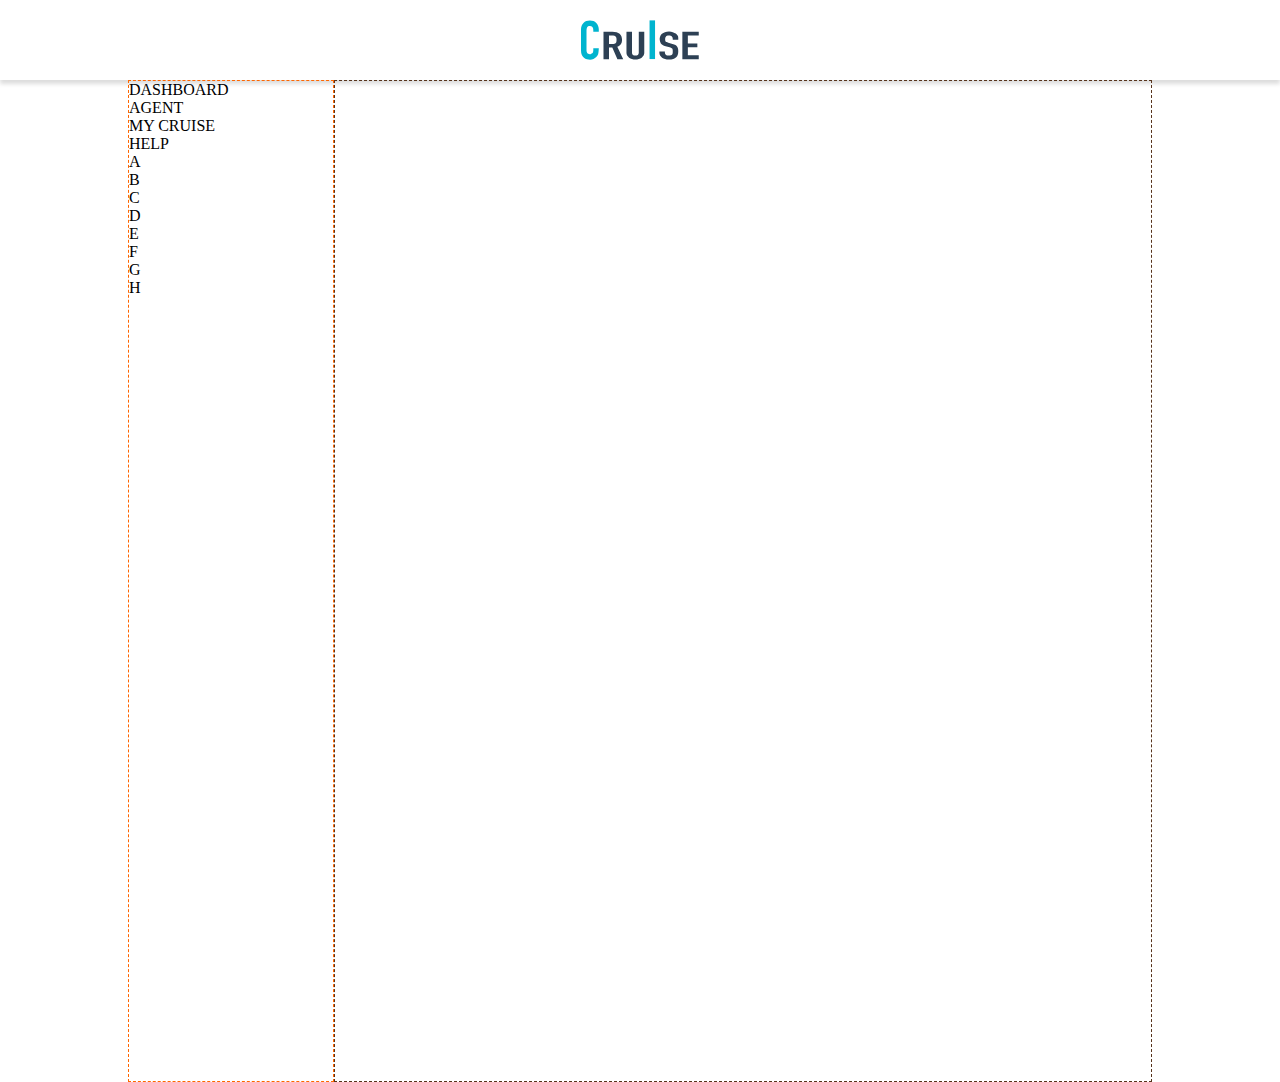
==== index.html @ 57eecc43 "homework" ====
<!DOCTYPE html>
<html lang="en">

<head>
    <meta charset="UTF-8">
    <meta name="viewport" content="width=device-width, initial-scale=1.0">
    <meta http-equiv="X-UA-Compatible" content="ie=edge">
    <title>CRULSR</title>
</head>
<link rel="stylesheet" href="./index.css">

<body>
    <div class="wrap">
        <div class="head">
            <img src="img/logo.svg" alt="logo">
            <!-- <div class="msg"></div> -->
        </div>
        <div class="content">
            <div class="content-left">
                <div class="top">
                    <ul>
                        <li>DASHBOARD</li>
                        <li>AGENT</li>
                        <li>MY CRUISE</li>
                        <li>HELP</li>
                    </ul>
                </div>
                <div class="bottom">
                    <ul>
                        <li>A</li>
                        <li>B</li>
                        <li>C</li>
                        <li>D</li>
                        <li>E</li>
                        <li>F</li>
                        <li>G</li>
                        <li>H</li>
                    </ul>
                </div>
            </div>
            <div class="content-right"></div>
        </div>

    </div>
</body>

</html>
---- index.css ----
*{
    margin: 0;
    padding: 0;
    list-style: none;
}
.head{
    background-color: #fff;
    width: 100%;
    height: 80px;
    display: flex;
    justify-content: center;
    align-items: center;
    box-shadow: 0 4px 4px #ddd
}
.head img{
    height: 40px;
}
.head .msg{
    width: 50px;
    height: 50px;
    border-radius:50%;
    background-color: #f60; 
}
.content{
    display: flex;
    width: 80%;
    margin: 0 auto;
    /* margin-top: 10px; */
}
.content-left,.content-right{
    /* background-color: #ddd; */
    /* flex-direction: row */
}
.content-left{
    width: 20%;
    height: 1000px;
    /* background-color: red; */
    border: 1px dashed #f60;
}
.content-right{
    border: 1px dashed rgb(87, 51, 27);
    
    width: 80%;
    height: 1000px;
    /* background-color: green; */
}
@font-face {
    font-family: 'cruise';
    src:
      url('fonts/cruise.ttf?srz1pg') format('truetype'),
      url('fonts/cruise.woff?srz1pg') format('woff'),
      url('fonts/cruise.svg?srz1pg#cruise') format('svg');
    font-weight: normal;
    font-style: normal;
  }
  
  [class^="icon-"], [class*=" icon-"] {
    /* use !important to prevent issues with browser extensions that change fonts */
    font-family: 'cruise' !important;
    speak: none;
    font-style: normal;
    font-weight: normal;
    font-variant: normal;
    text-transform: none;
    line-height: 1;
  
    /* Better Font Rendering =========== */
    -webkit-font-smoothing: antialiased;
    -moz-osx-font-smoothing: grayscale;
  }
  
  .icon-desktop:before {
    content: "\e30c";
  }
  .icon-boat:before {
    content: "\e532";
  }
  .icon-deny:before {
    content: "\e611";
  }
  .icon-folder:before {
    content: "\e2c8";
  }
  .icon-info:before {
    content: "\e88f";
  }
  .icon-plus:before {
    content: "\f067";
  }
  .icon-search:before {
    content: "\f002";
  }
  .icon-th-card:before {
    content: "\f00a";
  }
  .icon-th-list:before {
    content: "\f00b";
  }
  .icon-close:before {
    content: "\f00d";
  }
  .icon-cog:before {
    content: "\f013";
  }
  .icon-trash:before {
    content: "\f014";
  }
  .icon-sign-in:before {
    content: "\f090";
  }
  .icon-navicon:before {
    content: "\f0c9";
  }
  .icon-dashboard:before {
    content: "\f0e4";
  }
  .icon-sitemap:before {
    content: "\f0e8";
  }
  .icon-coffee:before {
    content: "\f0f4";
  }
  .icon-angle-up:before {
    content: "\f106";
  }
  .icon-angle-down:before {
    content: "\f107";
  }
  .icon-life-bouy:before {
    content: "\f1cd";
  }
  .icon-id-card:before {
    content: "\f2c3";
  }
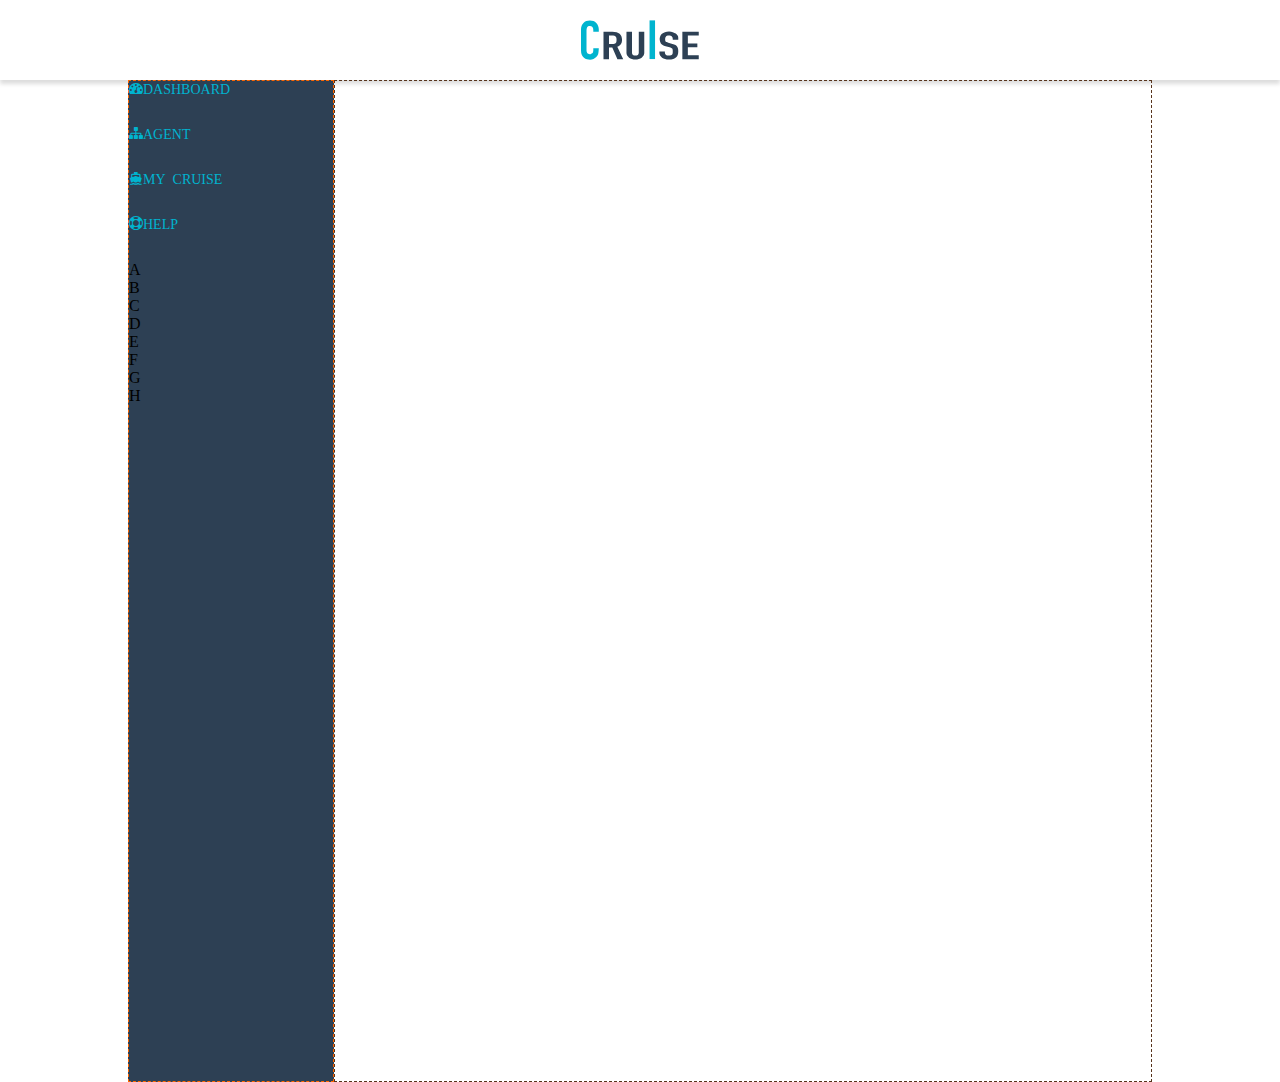
==== commit 9d910cbc: "homework" ====
--- a/index.html
+++ b/index.html
@@ -18,11 +18,12 @@
         <div class="content">
             <div class="content-left">
                 <div class="top">
-                    <ul>
-                        <li>DASHBOARD</li>
-                        <li>AGENT</li>
-                        <li>MY CRUISE</li>
-                        <li>HELP</li>
+                    <ul class="menu">
+                        <li class="icon-dashboard">DASHBOARD</li>
+                        <li class="icon-sitemap">AGENT</li>
+                        <li class="icon-boat">MY CRUISE</li>
+                        <li class="icon-life-bouy">HELP</li>
+                        <!-- <li class="icon-desktop"></li> -->
                     </ul>
                 </div>
                 <div class="bottom">
--- a/index.css
+++ b/index.css
@@ -34,7 +34,7 @@
 .content-left{
     width: 20%;
     height: 1000px;
-    /* background-color: red; */
+    background-color:#2d4054;
     border: 1px dashed #f60;
 }
 .content-right{
@@ -43,6 +43,12 @@
     width: 80%;
     height: 1000px;
     /* background-color: green; */
+}
+.menu li{
+  height: 45px;
+  font-size: 14px;
+  color: #00b4cf;
+  /* background-color: #fff; */
 }
 @font-face {
     font-family: 'cruise';
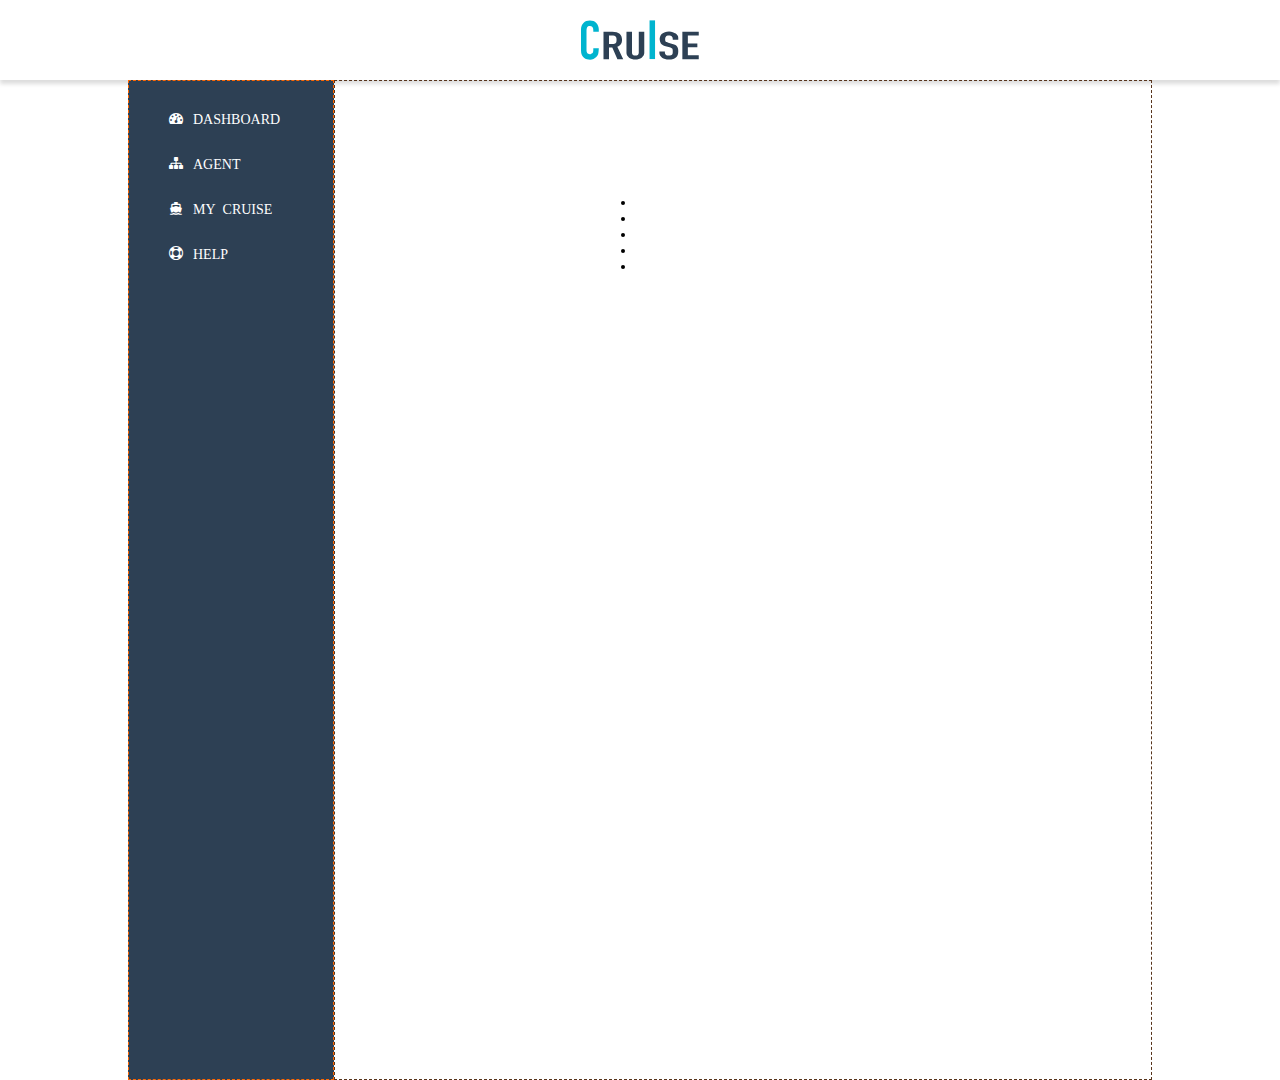
==== commit 8f240e00: "WORK" ====
--- a/index.html
+++ b/index.html
@@ -13,33 +13,58 @@
     <div class="wrap">
         <div class="head">
             <img src="img/logo.svg" alt="logo">
-            <!-- <div class="msg"></div> -->
         </div>
         <div class="content">
-            <div class="content-left">
+            <div class="content-left clearfix">
                 <div class="top">
                     <ul class="menu">
-                        <li class="icon-dashboard">DASHBOARD</li>
-                        <li class="icon-sitemap">AGENT</li>
-                        <li class="icon-boat">MY CRUISE</li>
-                        <li class="icon-life-bouy">HELP</li>
-                        <!-- <li class="icon-desktop"></li> -->
+                        <li class="icon-dashboard">
+                            <span>DASHBOARD</span>
+                        </li>
+                        <li class="icon-sitemap">
+                            <span>AGENT</span>
+                        </li>
+                        <li class="icon-boat">
+                            <span>MY CRUISE</span>
+                        </li>
+                        <li class="icon-life-bouy">
+                            <span>HELP</span>
+                        </li>
                     </ul>
                 </div>
-                <div class="bottom">
+                <!-- <div class="bottom">
+                    <ul class="list">
+                        <li class="history">History</li>
+                        <li>bjstdmngbgr02/Acceptance_test</li>
+                        <li>bjstdmngbgr03/Acceptance_test</li>
+                        <li>bjstdmngbgr04/Acceptance_test</li>
+                        <li>bjstdmngbgr05/Acceptance_test</li>
+                        <li>bjstdmngbgr06/Acceptance_test</li>
+                        <li>bjstdmngbgr07/Acceptance_test</li>
+                        <li>bjstdmngbgr08/Acceptance_test</li>
+                        <li>bjstdmngbgr09/Acceptance_test</li>
+                        <li>bjstdmngbgr10/Acceptance_test</li>
+                        <li>bjstdmngbgr11/Acceptance_test</li>
+                        <li>bjstdmngbgr12/Acceptance_test</li>
+                        <li>bjstdmngbgr13/Acceptance_test</li>
+                    </ul>
+                </div> -->
+            </div>
+            <div class="content-right">
+                <div class="building"></div>
+                <div class="ldle"></div>
+                <div class="total"></div>
+                <div class="header"></div>
+                <div class="container">
                     <ul>
-                        <li>A</li>
-                        <li>B</li>
-                        <li>C</li>
-                        <li>D</li>
-                        <li>E</li>
-                        <li>F</li>
-                        <li>G</li>
-                        <li>H</li>
+                        <li></li>
+                        <li></li>
+                        <li></li>
+                        <li></li>
+                        <li></li>
                     </ul>
                 </div>
             </div>
-            <div class="content-right"></div>
         </div>
 
     </div>
--- a/index.css
+++ b/index.css
@@ -1,141 +1,233 @@
-*{
-    margin: 0;
-    padding: 0;
-    list-style: none;
-}
-.head{
-    background-color: #fff;
-    width: 100%;
-    height: 80px;
-    display: flex;
-    justify-content: center;
-    align-items: center;
-    box-shadow: 0 4px 4px #ddd
-}
-.head img{
-    height: 40px;
-}
-.head .msg{
-    width: 50px;
-    height: 50px;
-    border-radius:50%;
-    background-color: #f60; 
-}
-.content{
-    display: flex;
-    width: 80%;
-    margin: 0 auto;
-    /* margin-top: 10px; */
-}
-.content-left,.content-right{
-    /* background-color: #ddd; */
-    /* flex-direction: row */
-}
-.content-left{
-    width: 20%;
-    height: 1000px;
-    background-color:#2d4054;
-    border: 1px dashed #f60;
-}
-.content-right{
-    border: 1px dashed rgb(87, 51, 27);
-    
-    width: 80%;
-    height: 1000px;
-    /* background-color: green; */
-}
-.menu li{
+html,
+body {
+  margin: 0;
+  padding: 0;
+  width: 100%;
+  font-size: 14px
+}
+
+.clearfix::after {
+  display: block;
+  content: "";
+  clear: both;
+}
+
+.head {
+  background-color: #fff;
+  width: 100%;
+  height: 80px;
+  display: flex;
+  justify-content: center;
+  align-items: center;
+  box-shadow: 0 4px 4px #ddd
+}
+
+.head img {
+  height: 40px;
+}
+
+.head .msg {
+  width: 50px;
+  height: 50px;
+  border-radius: 50%;
+  background-color: #f60;
+}
+
+.content {
+  display: flex;
+  width: 80%;
+  margin: 0 auto;
+  height: 1000px;
+}
+
+
+.content-left {
+  width: 20%;
+  background-color: #2d4054;
+  border: 1px dashed #f60;
+}
+
+.content-right {
+  border: 1px dashed rgb(87, 51, 27);
+  width: 80%;
+  overflow: hidden;
+}
+
+.menu li span {
+  margin-left: 10px;
+}
+
+.menu li {
+  display: flex;
+  align-items: center;
   height: 45px;
   font-size: 14px;
-  color: #00b4cf;
-  /* background-color: #fff; */
-}
+  color: #fff;
+  cursor: pointer;
+}
+
+.bottom {
+  position: absolute;
+  bottom: 0;
+}
+
+.history {
+  font-size: 24px;
+  color: #cccccc;
+  list-style: none;
+}
+
+.list {
+  font-size: 12px;
+  color: #999;
+  /* margin-top: 5px; */
+  /* padding-top: 5px; */
+}
+
+.list li {
+  /* margin-left: 20px; */
+  margin-top: 5px;
+}
+
+.content-right div {
+  width: 30%;
+  height: 100px;
+  /* background-color: #f60; */
+  float: left;
+  margin-left: 8px;
+}
+
+/* .building {
+  background-color: #FF9A2A;
+}
+
+.ldle {
+  background-color: #7fbc39;
+}
+
+.total {
+  background-color: #ddd;
+}
+
+.content-right .header {
+  background-color: #f60;
+  width: 98%;
+  height: 50px;
+  margin-top: 5px;
+}
+
+.container ul li {
+  list-style: none;
+  width: 500px;
+  height: 80px;
+  margin-top: 5px;
+  background-color: #ccc;
+} */
+
+/*--------------------*/
+
 @font-face {
-    font-family: 'cruise';
-    src:
-      url('fonts/cruise.ttf?srz1pg') format('truetype'),
-      url('fonts/cruise.woff?srz1pg') format('woff'),
-      url('fonts/cruise.svg?srz1pg#cruise') format('svg');
-    font-weight: normal;
-    font-style: normal;
-  }
-  
-  [class^="icon-"], [class*=" icon-"] {
-    /* use !important to prevent issues with browser extensions that change fonts */
-    font-family: 'cruise' !important;
-    speak: none;
-    font-style: normal;
-    font-weight: normal;
-    font-variant: normal;
-    text-transform: none;
-    line-height: 1;
-  
-    /* Better Font Rendering =========== */
-    -webkit-font-smoothing: antialiased;
-    -moz-osx-font-smoothing: grayscale;
-  }
-  
-  .icon-desktop:before {
-    content: "\e30c";
-  }
-  .icon-boat:before {
-    content: "\e532";
-  }
-  .icon-deny:before {
-    content: "\e611";
-  }
-  .icon-folder:before {
-    content: "\e2c8";
-  }
-  .icon-info:before {
-    content: "\e88f";
-  }
-  .icon-plus:before {
-    content: "\f067";
-  }
-  .icon-search:before {
-    content: "\f002";
-  }
-  .icon-th-card:before {
-    content: "\f00a";
-  }
-  .icon-th-list:before {
-    content: "\f00b";
-  }
-  .icon-close:before {
-    content: "\f00d";
-  }
-  .icon-cog:before {
-    content: "\f013";
-  }
-  .icon-trash:before {
-    content: "\f014";
-  }
-  .icon-sign-in:before {
-    content: "\f090";
-  }
-  .icon-navicon:before {
-    content: "\f0c9";
-  }
-  .icon-dashboard:before {
-    content: "\f0e4";
-  }
-  .icon-sitemap:before {
-    content: "\f0e8";
-  }
-  .icon-coffee:before {
-    content: "\f0f4";
-  }
-  .icon-angle-up:before {
-    content: "\f106";
-  }
-  .icon-angle-down:before {
-    content: "\f107";
-  }
-  .icon-life-bouy:before {
-    content: "\f1cd";
-  }
-  .icon-id-card:before {
-    content: "\f2c3";
-  }
-  +  font-family: 'cruise';
+  src: url('fonts/cruise.ttf?srz1pg') format('truetype'), url('fonts/cruise.woff?srz1pg') format('woff'), url('fonts/cruise.svg?srz1pg#cruise') format('svg');
+  font-weight: normal;
+  font-style: normal;
+}
+
+[class^="icon-"],
+[class*=" icon-"] {
+  /* use !important to prevent issues with browser extensions that change fonts */
+  font-family: 'cruise' !important;
+  speak: none;
+  font-style: normal;
+  font-weight: normal;
+  font-variant: normal;
+  text-transform: none;
+  line-height: 1;
+  /* Better Font Rendering =========== */
+  -webkit-font-smoothing: antialiased;
+  -moz-osx-font-smoothing: grayscale;
+}
+
+.icon-desktop:before {
+  content: "\e30c";
+}
+
+.icon-boat:before {
+  content: "\e532";
+}
+
+.icon-deny:before {
+  content: "\e611";
+}
+
+.icon-folder:before {
+  content: "\e2c8";
+}
+
+.icon-info:before {
+  content: "\e88f";
+}
+
+.icon-plus:before {
+  content: "\f067";
+}
+
+.icon-search:before {
+  content: "\f002";
+}
+
+.icon-th-card:before {
+  content: "\f00a";
+}
+
+.icon-th-list:before {
+  content: "\f00b";
+}
+
+.icon-close:before {
+  content: "\f00d";
+}
+
+.icon-cog:before {
+  content: "\f013";
+}
+
+.icon-trash:before {
+  content: "\f014";
+}
+
+.icon-sign-in:before {
+  content: "\f090";
+}
+
+.icon-navicon:before {
+  content: "\f0c9";
+}
+
+.icon-dashboard:before {
+  content: "\f0e4";
+}
+
+.icon-sitemap:before {
+  content: "\f0e8";
+}
+
+.icon-coffee:before {
+  content: "\f0f4";
+}
+
+.icon-angle-up:before {
+  content: "\f106";
+}
+
+.icon-angle-down:before {
+  content: "\f107";
+}
+
+.icon-life-bouy:before {
+  content: "\f1cd";
+}
+
+.icon-id-card:before {
+  content: "\f2c3";
+}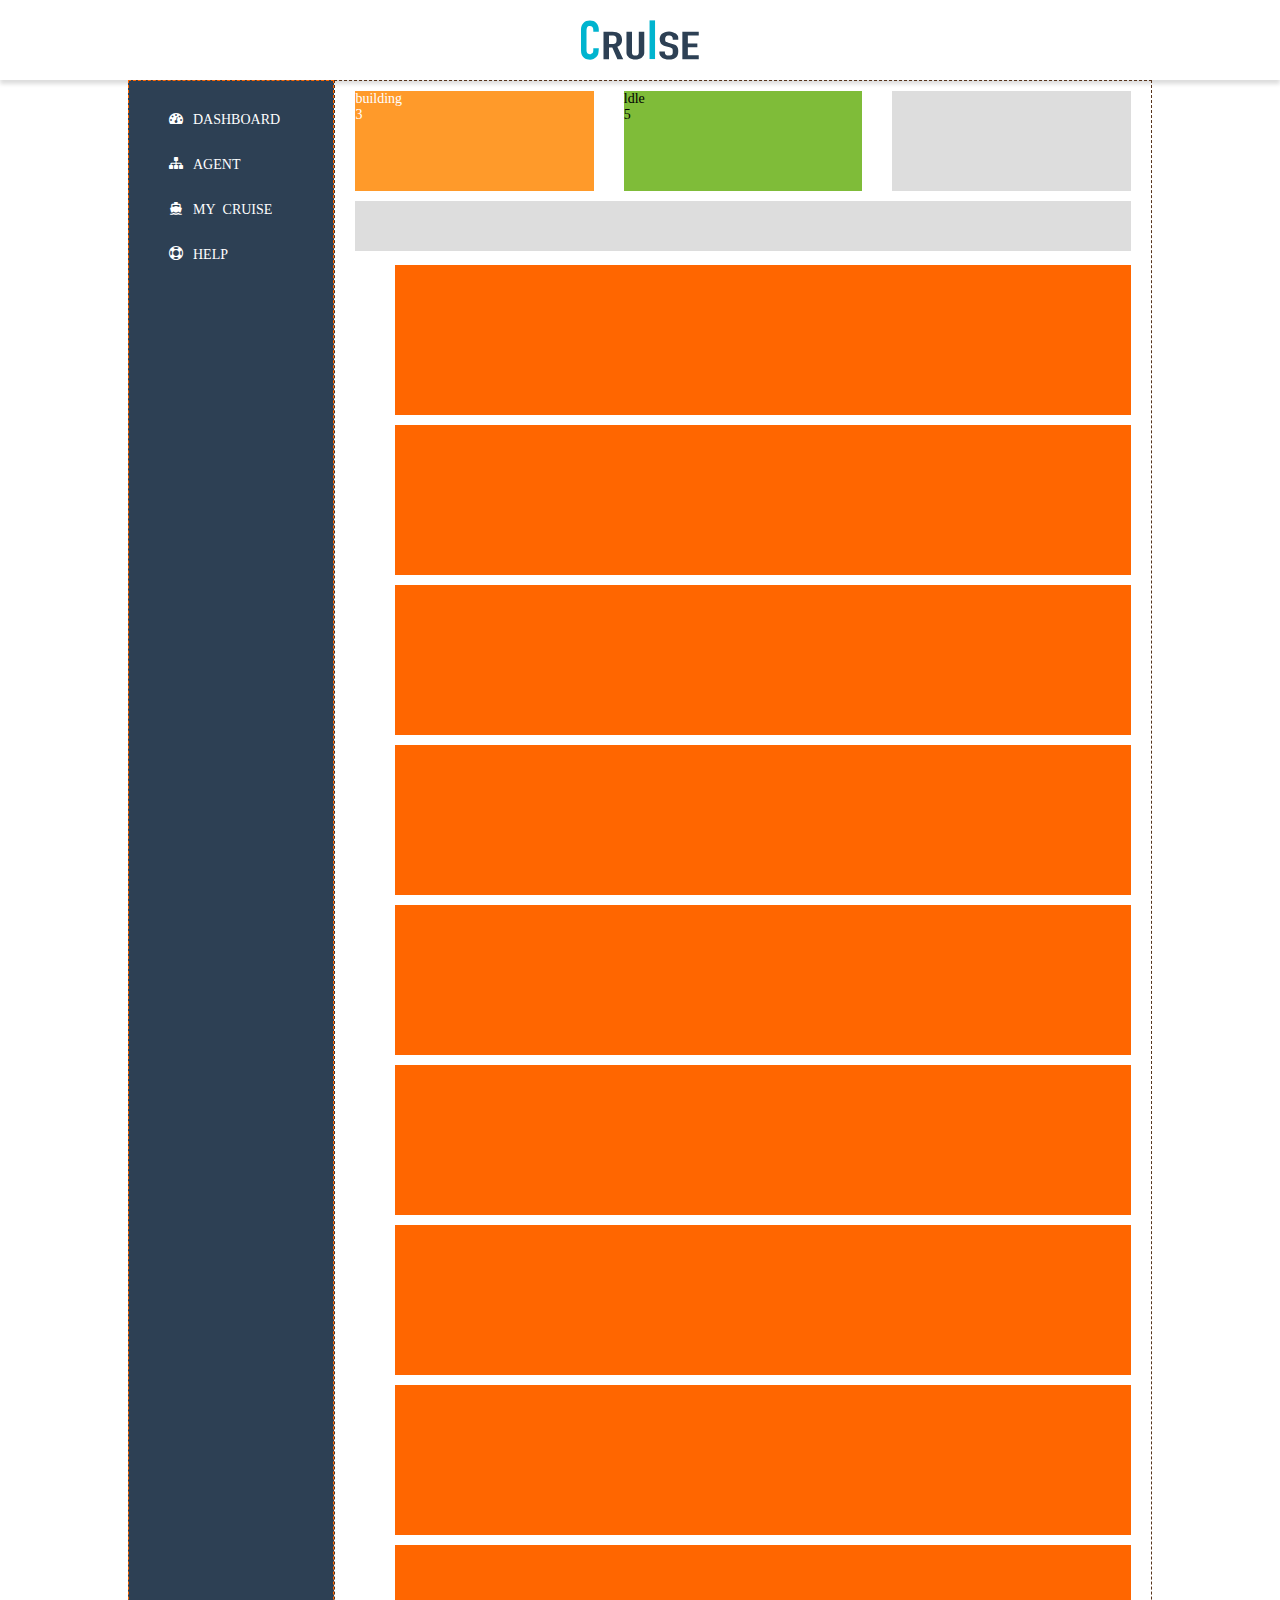
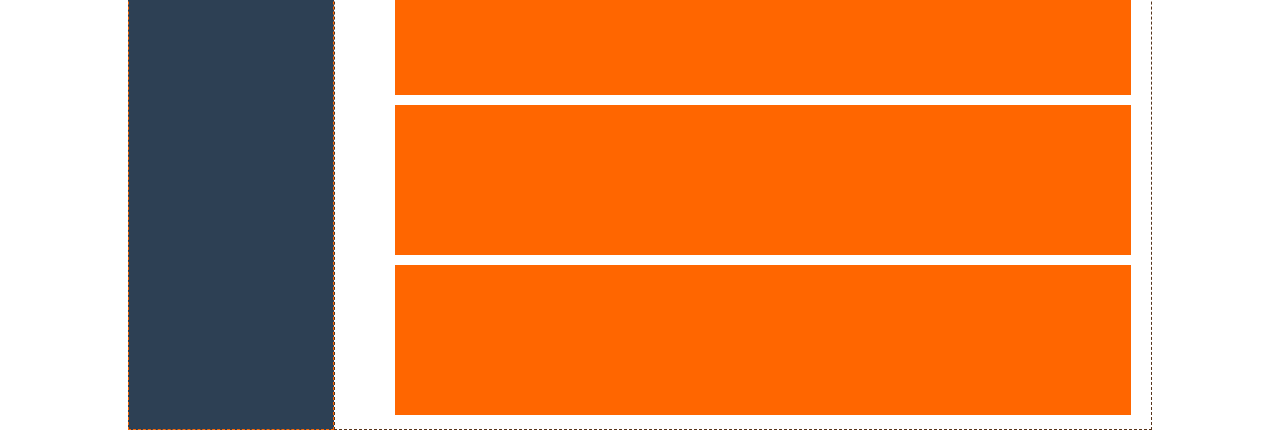
==== commit 962615a7: "git" ====
--- a/index.html
+++ b/index.html
@@ -8,11 +8,11 @@
     <title>CRULSR</title>
 </head>
 <link rel="stylesheet" href="./index.css">
-
 <body>
     <div class="wrap">
         <div class="head">
             <img src="img/logo.svg" alt="logo">
+            <!-- <div class="msg"></div> -->
         </div>
         <div class="content">
             <div class="content-left clearfix">
@@ -51,19 +51,37 @@
                 </div> -->
             </div>
             <div class="content-right">
-                <div class="building"></div>
-                <div class="ldle"></div>
-                <div class="total"></div>
-                <div class="header"></div>
                 <div class="container">
-                    <ul>
-                        <li></li>
-                        <li></li>
-                        <li></li>
-                        <li></li>
-                        <li></li>
-                    </ul>
+                        <div class="contain">
+                                <div class="building">
+                                    <div>building</div>
+                                    <div>3</div>
+                                </div>
+                                <div class="ldle">
+                                    <div>ldle</div>
+                                    <div>5</div>
+                                </div>
+                                <div class="total"></div>
+                        </div>
+                        
+                        <div class="header"></div>
+                        <div class="message">
+                          <ul>
+                              <li></li>
+                              <li></li>
+                              <li></li>
+                              <li></li>
+                              <li></li>
+                              <li></li>
+                              <li></li>
+                              <li></li>
+                              <li></li>
+                              <li></li>
+                              <li></li>
+                          </ul>
+                        </div>
                 </div>
+                
             </div>
         </div>
 
--- a/index.css
+++ b/index.css
@@ -25,19 +25,11 @@
 .head img {
   height: 40px;
 }
-
-.head .msg {
-  width: 50px;
-  height: 50px;
-  border-radius: 50%;
-  background-color: #f60;
-}
-
 .content {
   display: flex;
   width: 80%;
   margin: 0 auto;
-  height: 1000px;
+  /* height: 1000px; */
 }
 
 
@@ -47,10 +39,16 @@
   border: 1px dashed #f60;
 }
 
+.container{
+  width: 95%;
+  margin: 0 auto;
+}
 .content-right {
   border: 1px dashed rgb(87, 51, 27);
   width: 80%;
   overflow: hidden;
+  /* display: flex; */
+  
 }
 
 .menu li span {
@@ -65,65 +63,44 @@
   color: #fff;
   cursor: pointer;
 }
-
-.bottom {
-  position: absolute;
-  bottom: 0;
-}
-
-.history {
-  font-size: 24px;
-  color: #cccccc;
+.contain{
+  display: flex;
+}
+.building:first-child div{
+  color: #fff;
+  font: 18px;
+  width: bold;
+}
+.contain .building{
+  background-color: #ff9a2a;
+  height: 100px;
+  width: 250px;
+  margin-top: 10px;
+}
+.contain .ldle{
+  background-color: #7fbc39;
+  height: 100px;
+  width: 250px;
+  margin: 10px 0 0 30px;
+}
+.contain .total{
+  background-color: #ddd;
+  height: 100px;
+  margin: 10px 0 0 30px;
+  width: 250px;
+}
+
+.content-right .header{
+  background-color: #ddd;
+  margin-top: 10px;
+  height: 50px;
+}
+.message ul li{
   list-style: none;
-}
-
-.list {
-  font-size: 12px;
-  color: #999;
-  /* margin-top: 5px; */
-  /* padding-top: 5px; */
-}
-
-.list li {
-  /* margin-left: 20px; */
-  margin-top: 5px;
-}
-
-.content-right div {
-  width: 30%;
-  height: 100px;
-  /* background-color: #f60; */
-  float: left;
-  margin-left: 8px;
-}
-
-/* .building {
-  background-color: #FF9A2A;
-}
-
-.ldle {
-  background-color: #7fbc39;
-}
-
-.total {
-  background-color: #ddd;
-}
-
-.content-right .header {
+  height: 150px;
   background-color: #f60;
-  width: 98%;
-  height: 50px;
-  margin-top: 5px;
-}
-
-.container ul li {
-  list-style: none;
-  width: 500px;
-  height: 80px;
-  margin-top: 5px;
-  background-color: #ccc;
-} */
-
+  margin-top: 10px;
+}
 /*--------------------*/
 
 @font-face {
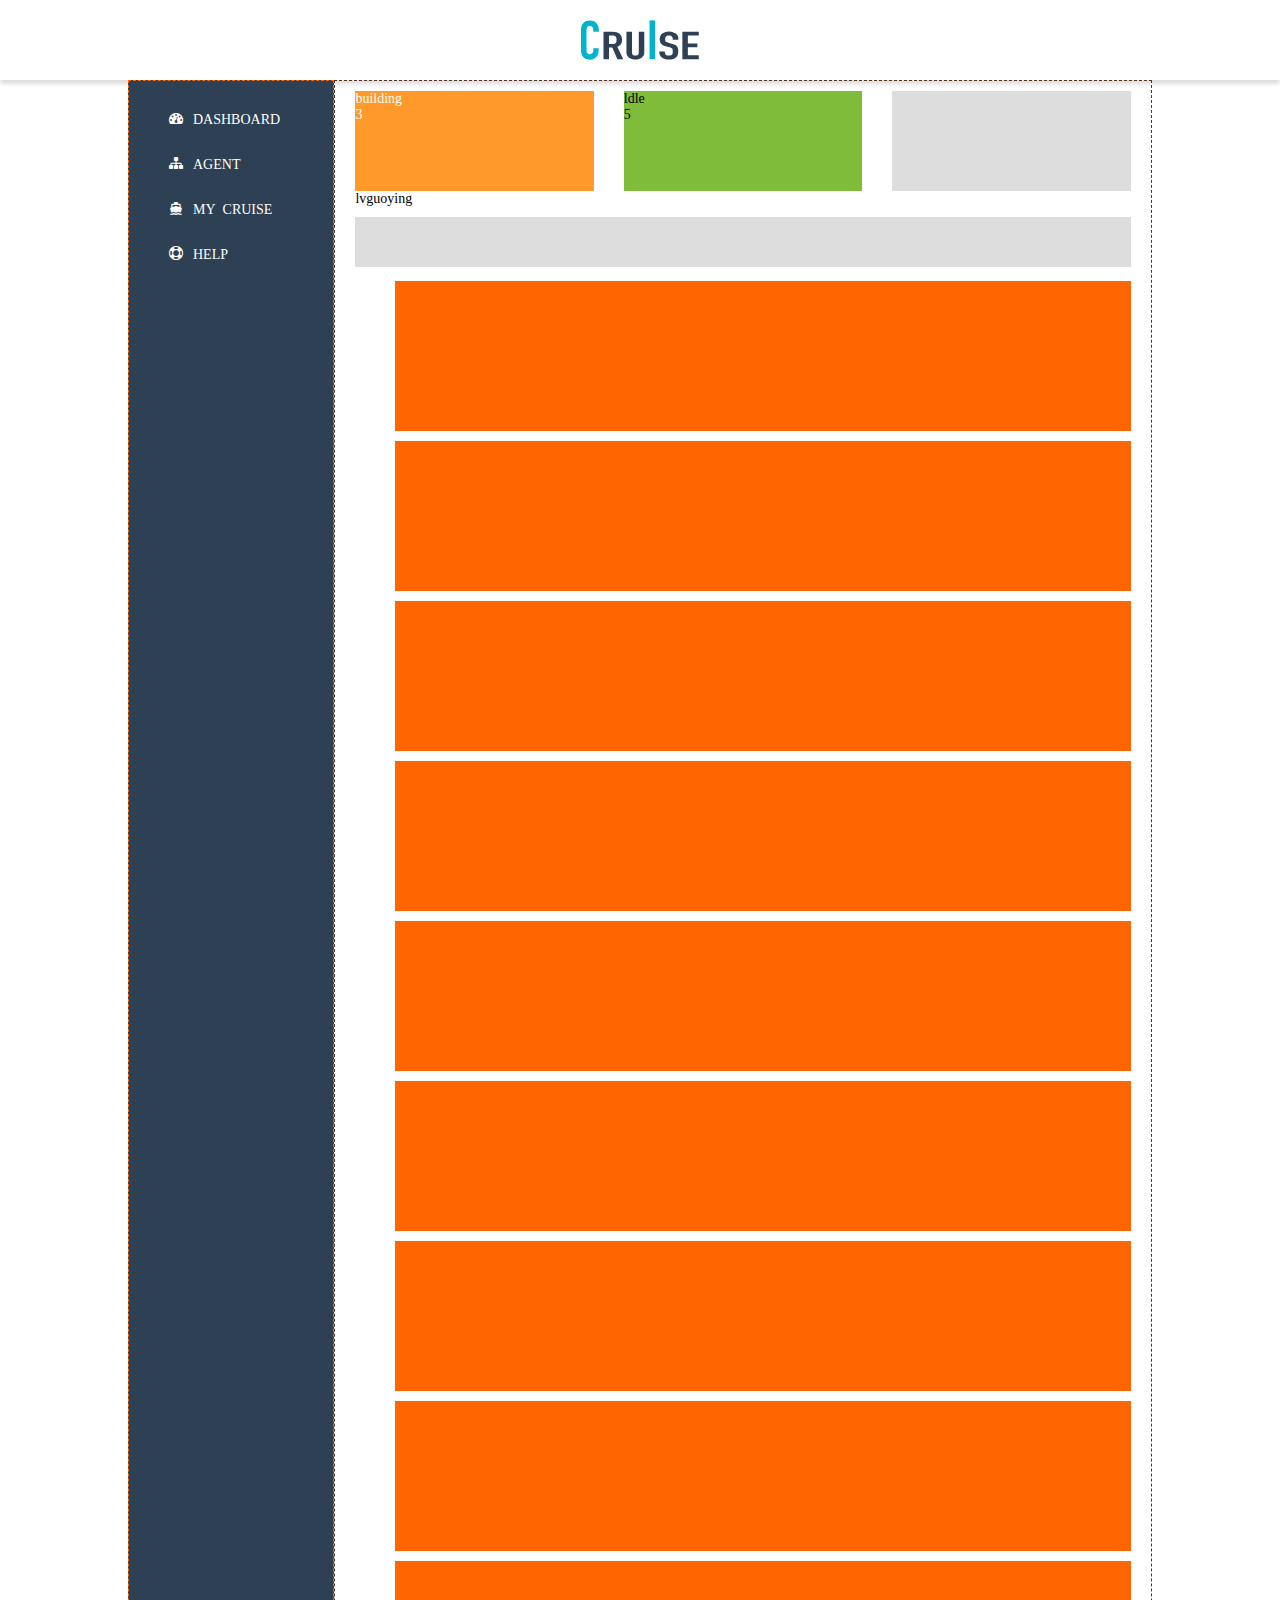
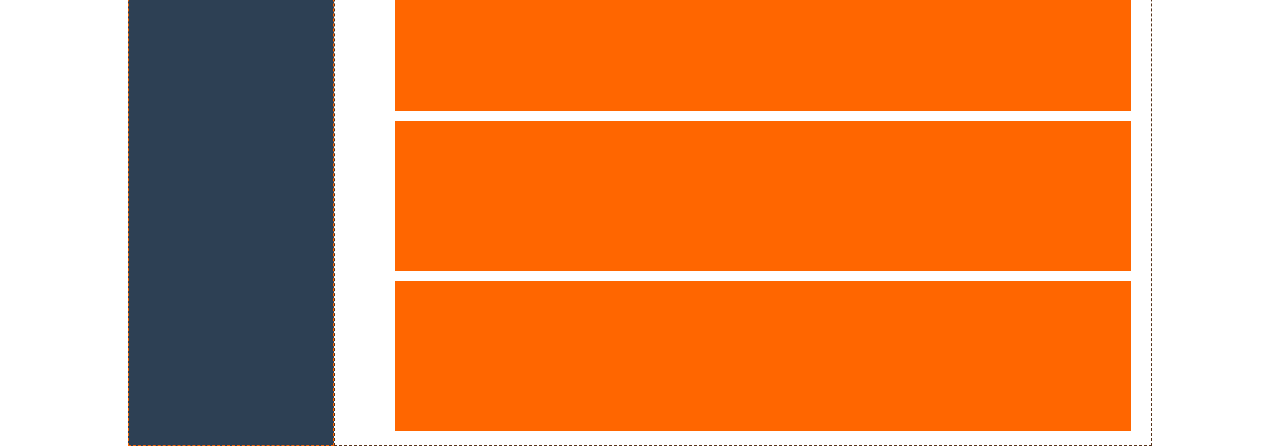
==== commit 352619e7: "11" ====
--- a/index.html
+++ b/index.html
@@ -63,7 +63,7 @@
                                 </div>
                                 <div class="total"></div>
                         </div>
-                        
+                        lvguoying
                         <div class="header"></div>
                         <div class="message">
                           <ul>
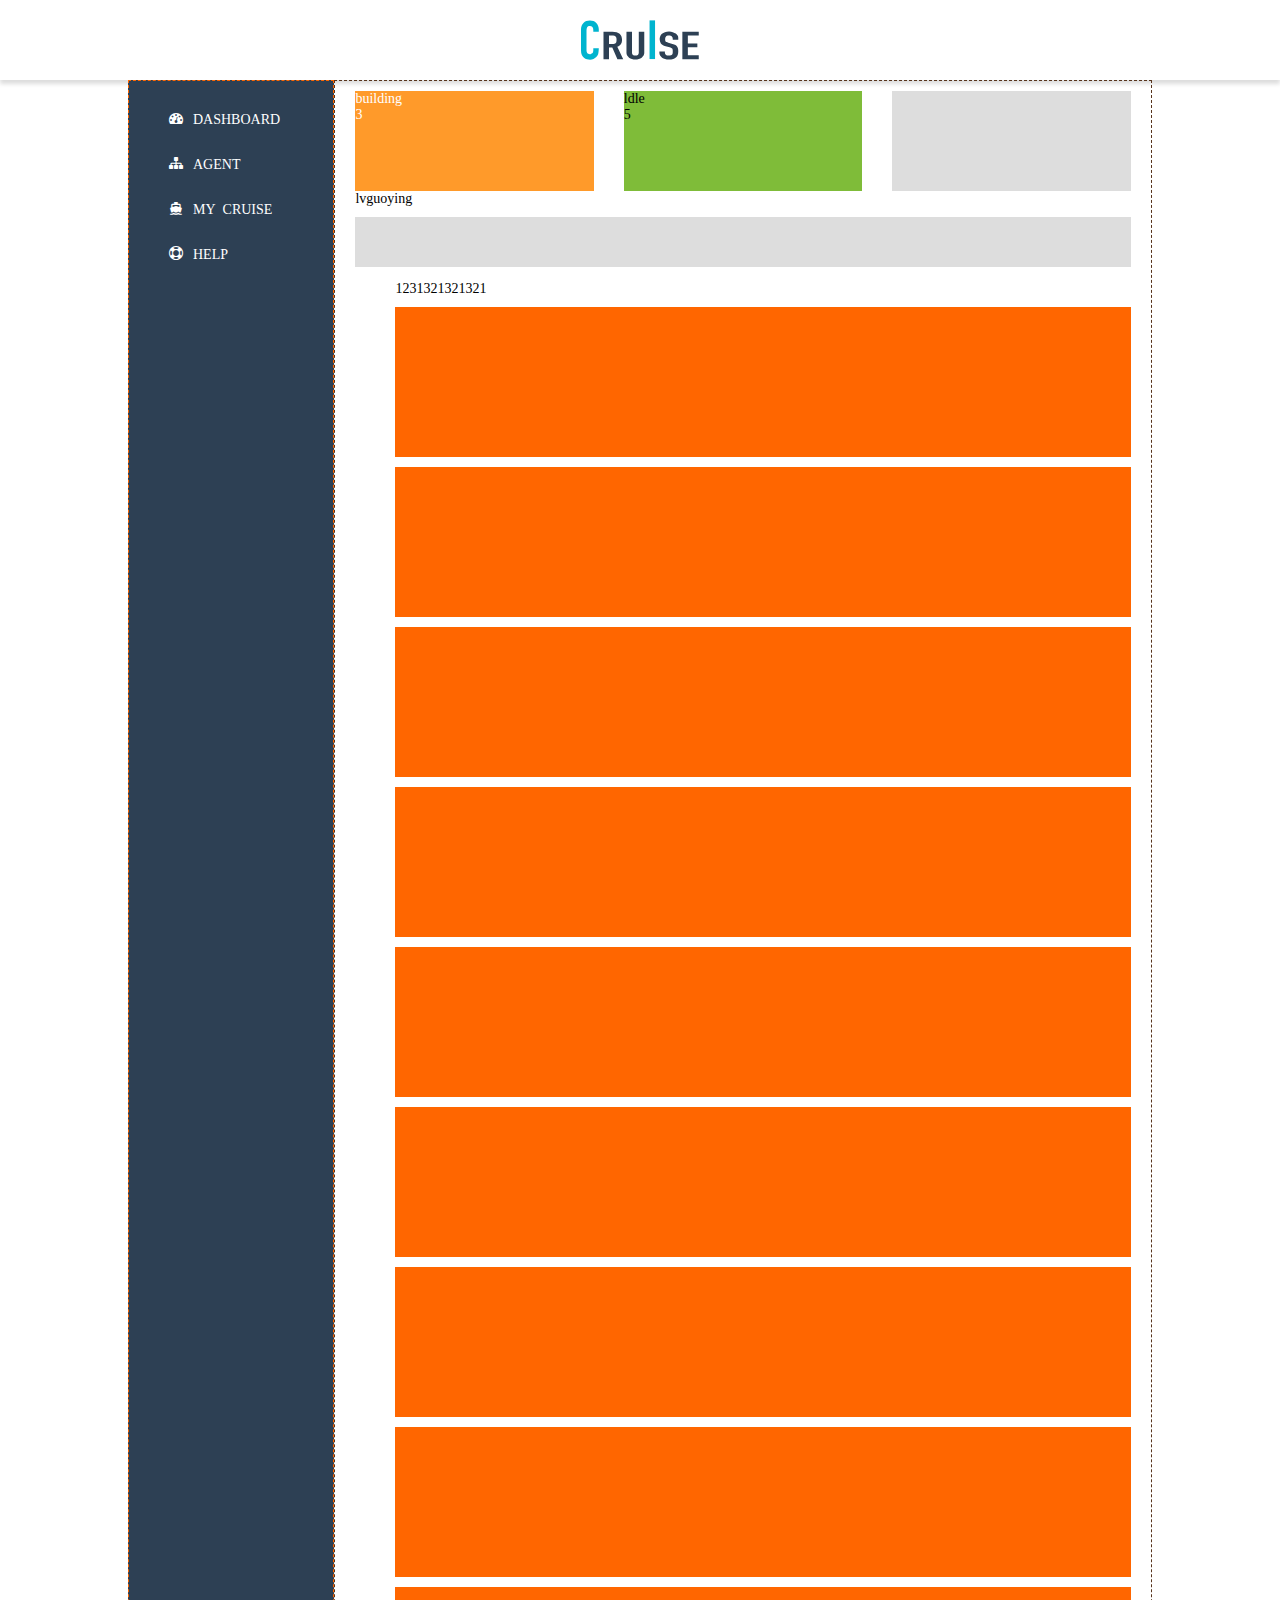
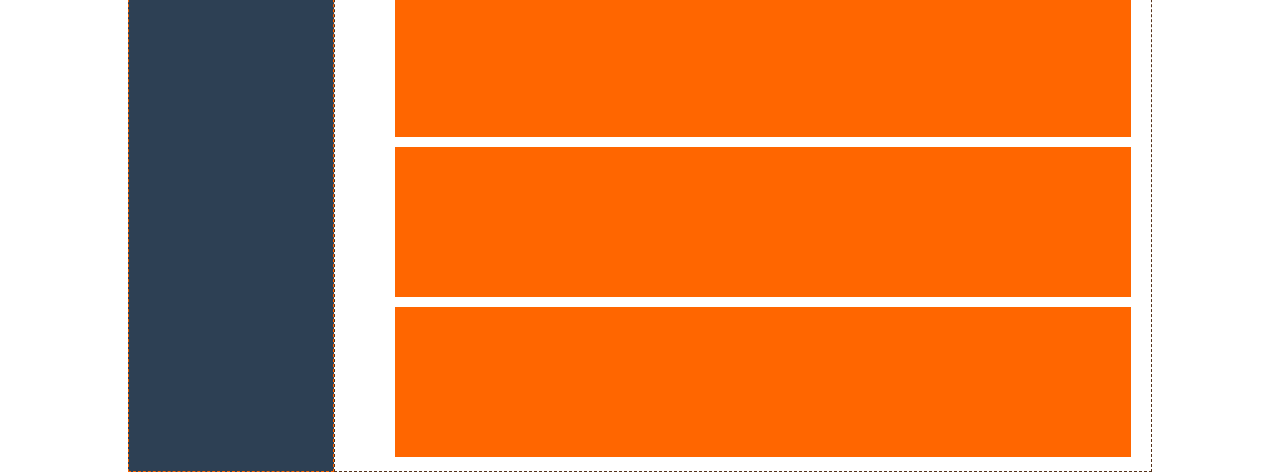
==== commit 6d4d9362: "jfaj" ====
--- a/index.html
+++ b/index.html
@@ -67,6 +67,7 @@
                         <div class="header"></div>
                         <div class="message">
                           <ul>
+                              <div>1231321321321</div>
                               <li></li>
                               <li></li>
                               <li></li>
